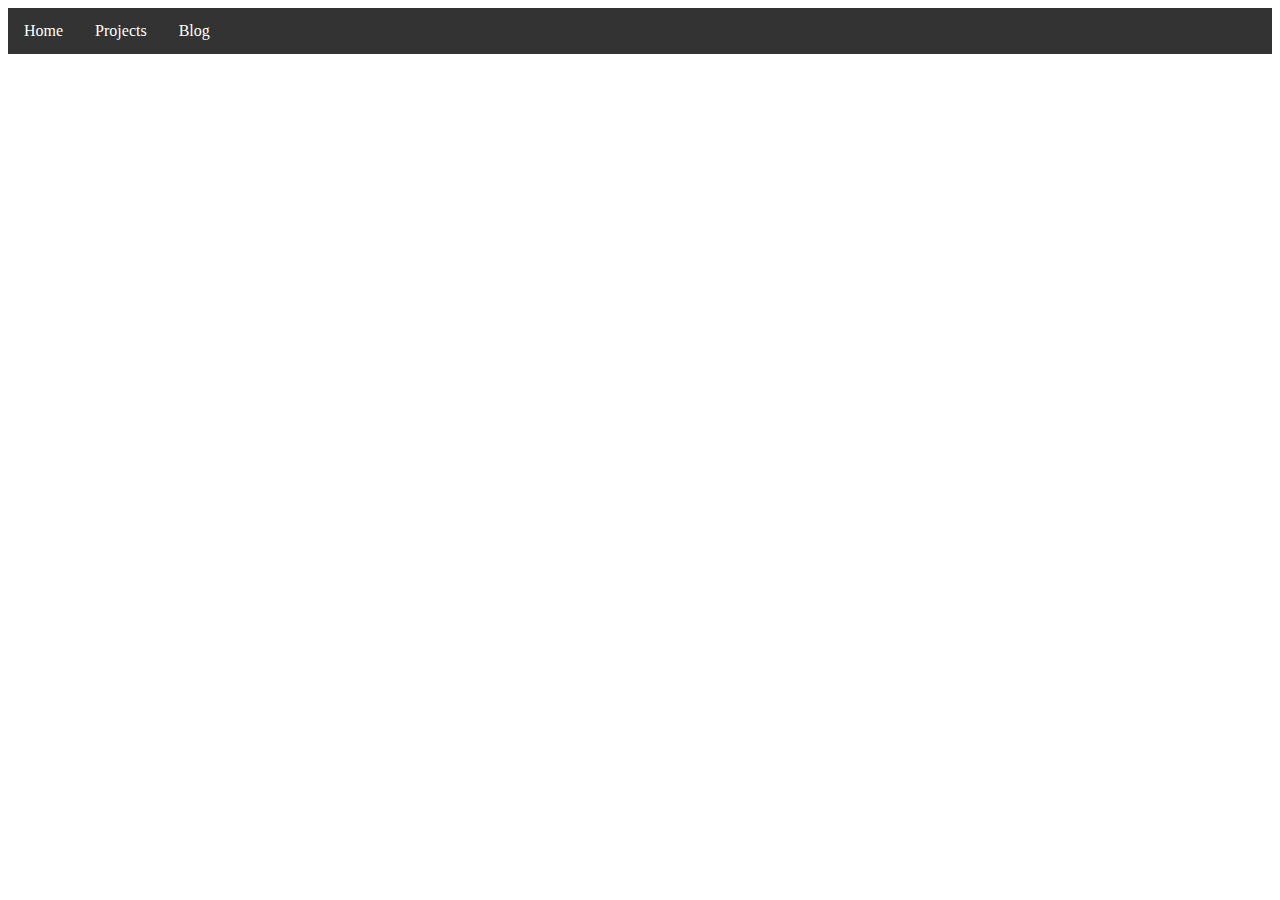
==== index.html @ 92229169 "Add a common index.html file" ====
<!-- There are 2 ways to create horizontal navbar https://www.w3schools.com/css/css_navbar_horizontal.asp 
     Try both ways
     Top Nav Bar https://www.w3schools.com/howto/howto_js_topnav.asp

-->

<!-- https://code.makery.ch/library/html-css/part6/ -->
<!DOCTYPE html>
<html>

<head>
    <meta charset="utf-8">
    <link rel="stylesheet" href="/main.css">
    <title>Horizontal Navbar</title>
</head>

<style>
    ul{ 
        font-family: 'Trebuchet MS';
        list-style-type: none;
        margin: 0;
        padding: 0;
        overflow: hidden;
        background-color: #333;
        /* background-color: #ddd; */
    }
    li{
        float:left;
        /* display:inline; */
    }
    li a {
        display: block;
        color: white;
        text-align: center;
        padding: 14px 16px;
        text-decoration: none;
    }
</style>

<body>
    <!-- Internal CSS Way 1. Float -->
    <ul>
        <li><a href="/html/index.html">Home</a></li>
        <li><a href="/html/projects/index.html">Projects</a></li>
        <li><a href="/html/blog/index.html">Blog</a></li>
        <!-- <li><a href="/html/blog/index.html">About</a></li> -->
    </ul>

    <!-- Internal CSS Way 1. Inline -->
</body>

</html>
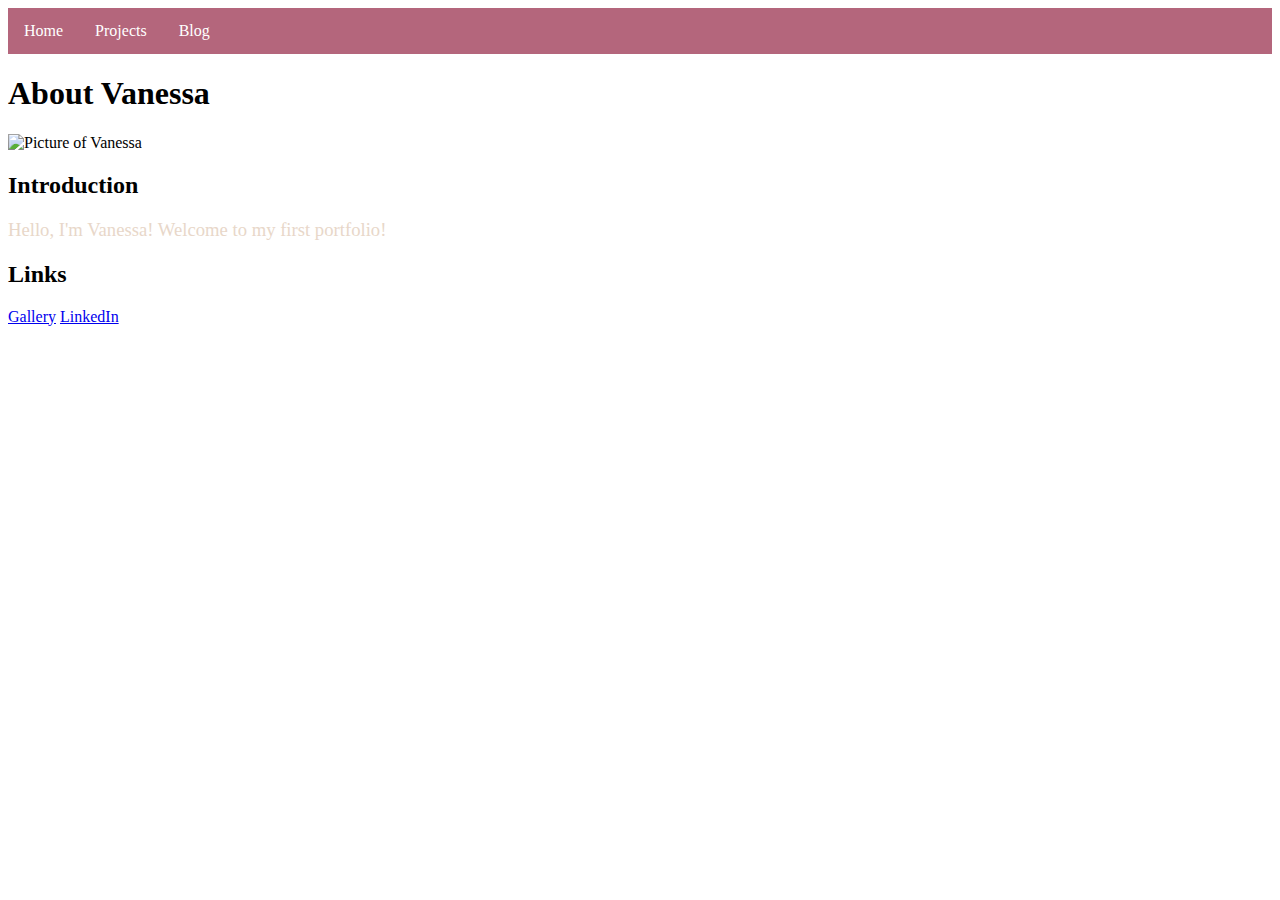
==== commit 3c9ccfea: "Make styles consistent and make the external index.html the home page instead of the file in the hom" ====
--- a/index.html
+++ b/index.html
@@ -1,52 +1,66 @@
 <!-- There are 2 ways to create horizontal navbar https://www.w3schools.com/css/css_navbar_horizontal.asp 
      Try both ways
      Top Nav Bar https://www.w3schools.com/howto/howto_js_topnav.asp
-
 -->
 
 <!-- https://code.makery.ch/library/html-css/part6/ -->
+
 <!DOCTYPE html>
 <html>
+  <head>
+    <meta charset="utf-8" />
+    <link rel="stylesheet" href="/webportfolio/css/index.css" />
+    <title>❤️Vanportfolio❤️</title>
+  </head>
 
-<head>
-    <meta charset="utf-8">
-    <link rel="stylesheet" href="/main.css">
-    <title>Horizontal Navbar</title>
-</head>
-
-<style>
-    ul{ 
-        font-family: 'Trebuchet MS';
-        list-style-type: none;
-        margin: 0;
-        padding: 0;
-        overflow: hidden;
-        background-color: #333;
-        /* background-color: #ddd; */
+  <style>
+    ul {
+      font-family: "Trebuchet MS";
+      list-style-type: none;
+      margin: 0;
+      padding: 0;
+      overflow: hidden;
+      background-color: #b4667c;
     }
-    li{
-        float:left;
-        /* display:inline; */
+    li {
+      float: left;
+      /* display:inline; */
     }
     li a {
-        display: block;
-        color: white;
-        text-align: center;
-        padding: 14px 16px;
-        text-decoration: none;
+      display: block;
+      color: white;
+      text-align: center;
+      padding: 14px 16px;
+      text-decoration: none;
     }
-</style>
+  </style>
 
-<body>
-    <!-- Internal CSS Way 1. Float -->
+  <body>
     <ul>
-        <li><a href="/html/index.html">Home</a></li>
-        <li><a href="/html/projects/index.html">Projects</a></li>
-        <li><a href="/html/blog/index.html">Blog</a></li>
-        <!-- <li><a href="/html/blog/index.html">About</a></li> -->
+      <!-- /webportfolio/html/home/index.html -->
+      <li><a href="/webportfolio/index.html">Home</a></li>
+      <li><a href="/webportfolio/html/projects/index.html">Projects</a></li>
+      <li><a href="/webportfolio/html/blog/index.html">Blog</a></li>
     </ul>
+    <h1>About Vanessa</h1>
+    <img
+      src="/webportfolio/img/vanessaprofile.png"
+      alt="Picture of Vanessa"
+      class="center"
+    />
 
-    <!-- Internal CSS Way 1. Inline -->
-</body>
+    <h2>Introduction</h2>
+    <!-- Inline CSS-->
+    <p style="color: #e8d7c9; font-family: 'Trebuchet MS'; font-size: 14pt">
+      Hello, I'm Vanessa! Welcome to my first portfolio!
+    </p>
 
-</html>+    <!-- <p style="color: rgb(96, 125, 139)">Using rgb</p> -->
+
+    <h2>Links</h2>
+    <!-- Relative URLs -->
+    <a href="/webportfolio/html/home/image-gallery.html">Gallery</a>
+    <!-- Absolute URLs -->
+    <a href="https://www.linkedin.com/in/vanessa-ho-6838b5211/">LinkedIn</a>
+  </body>
+</html>
